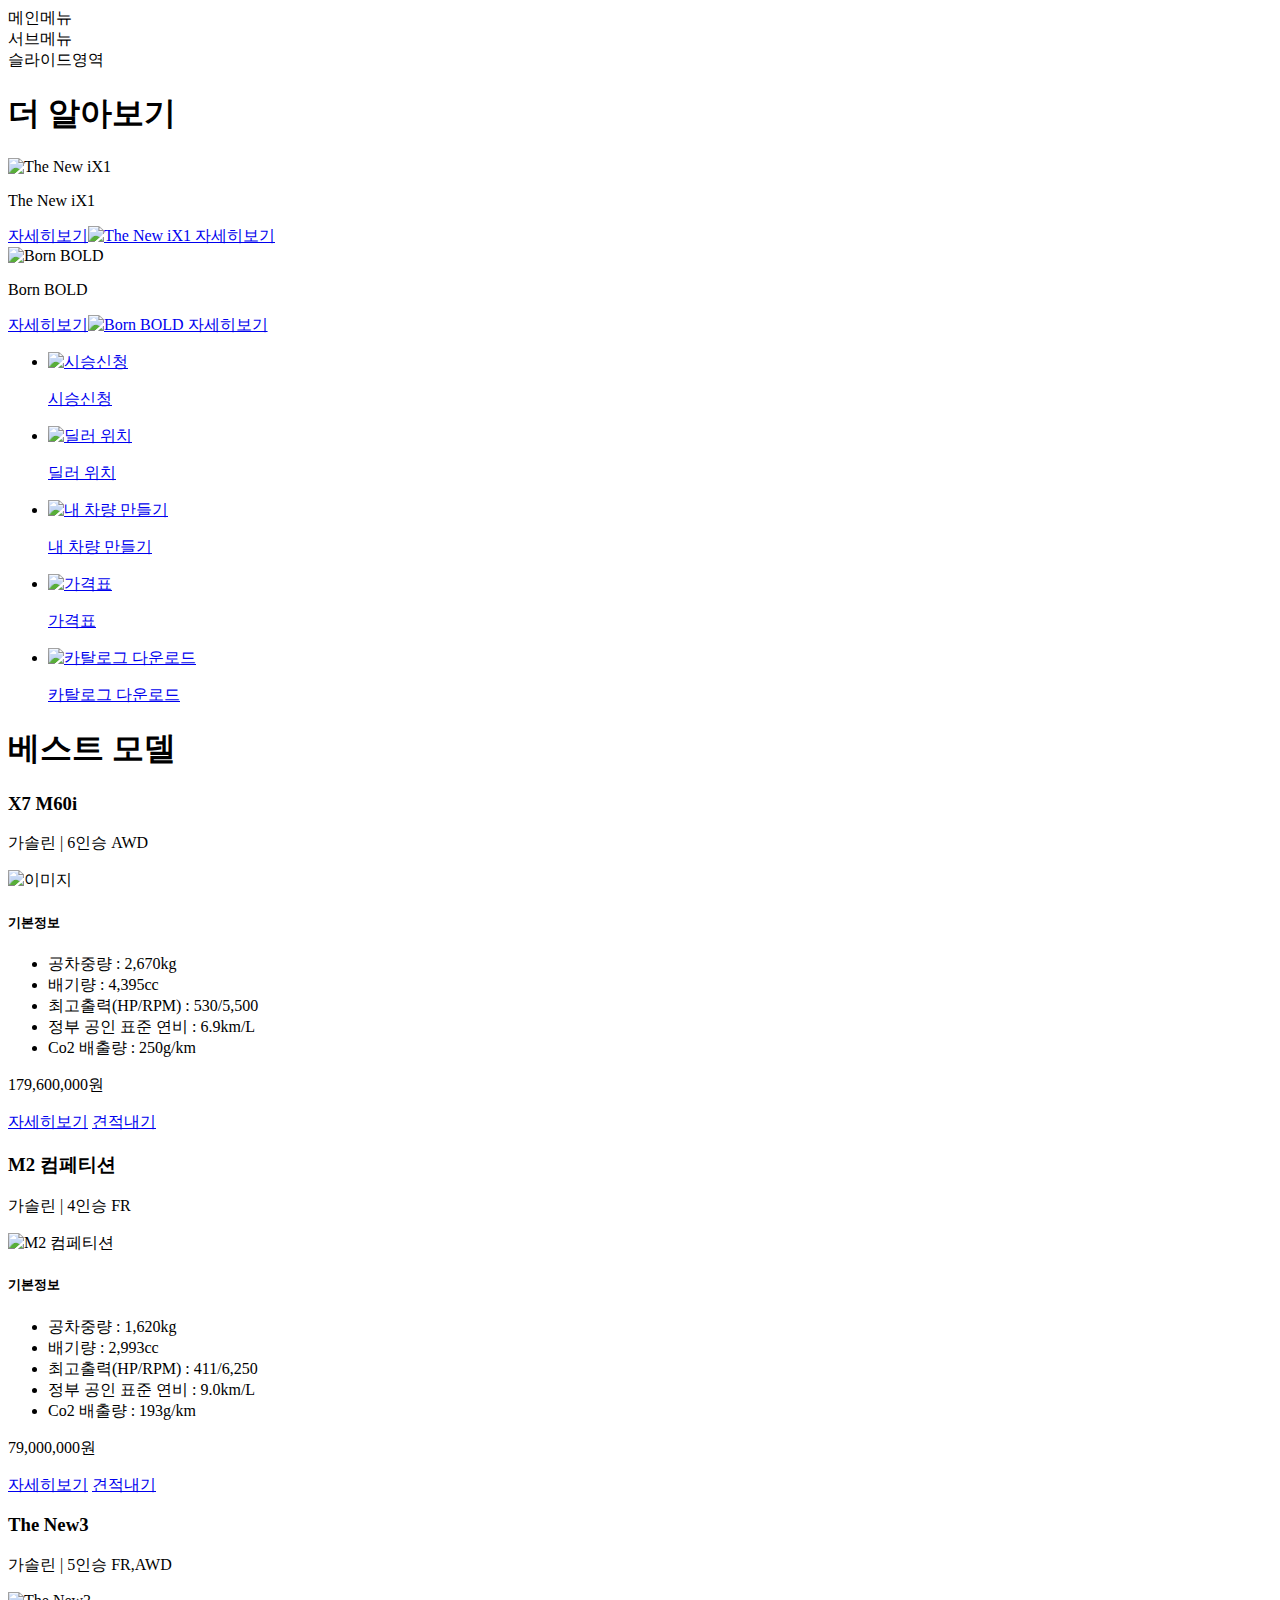
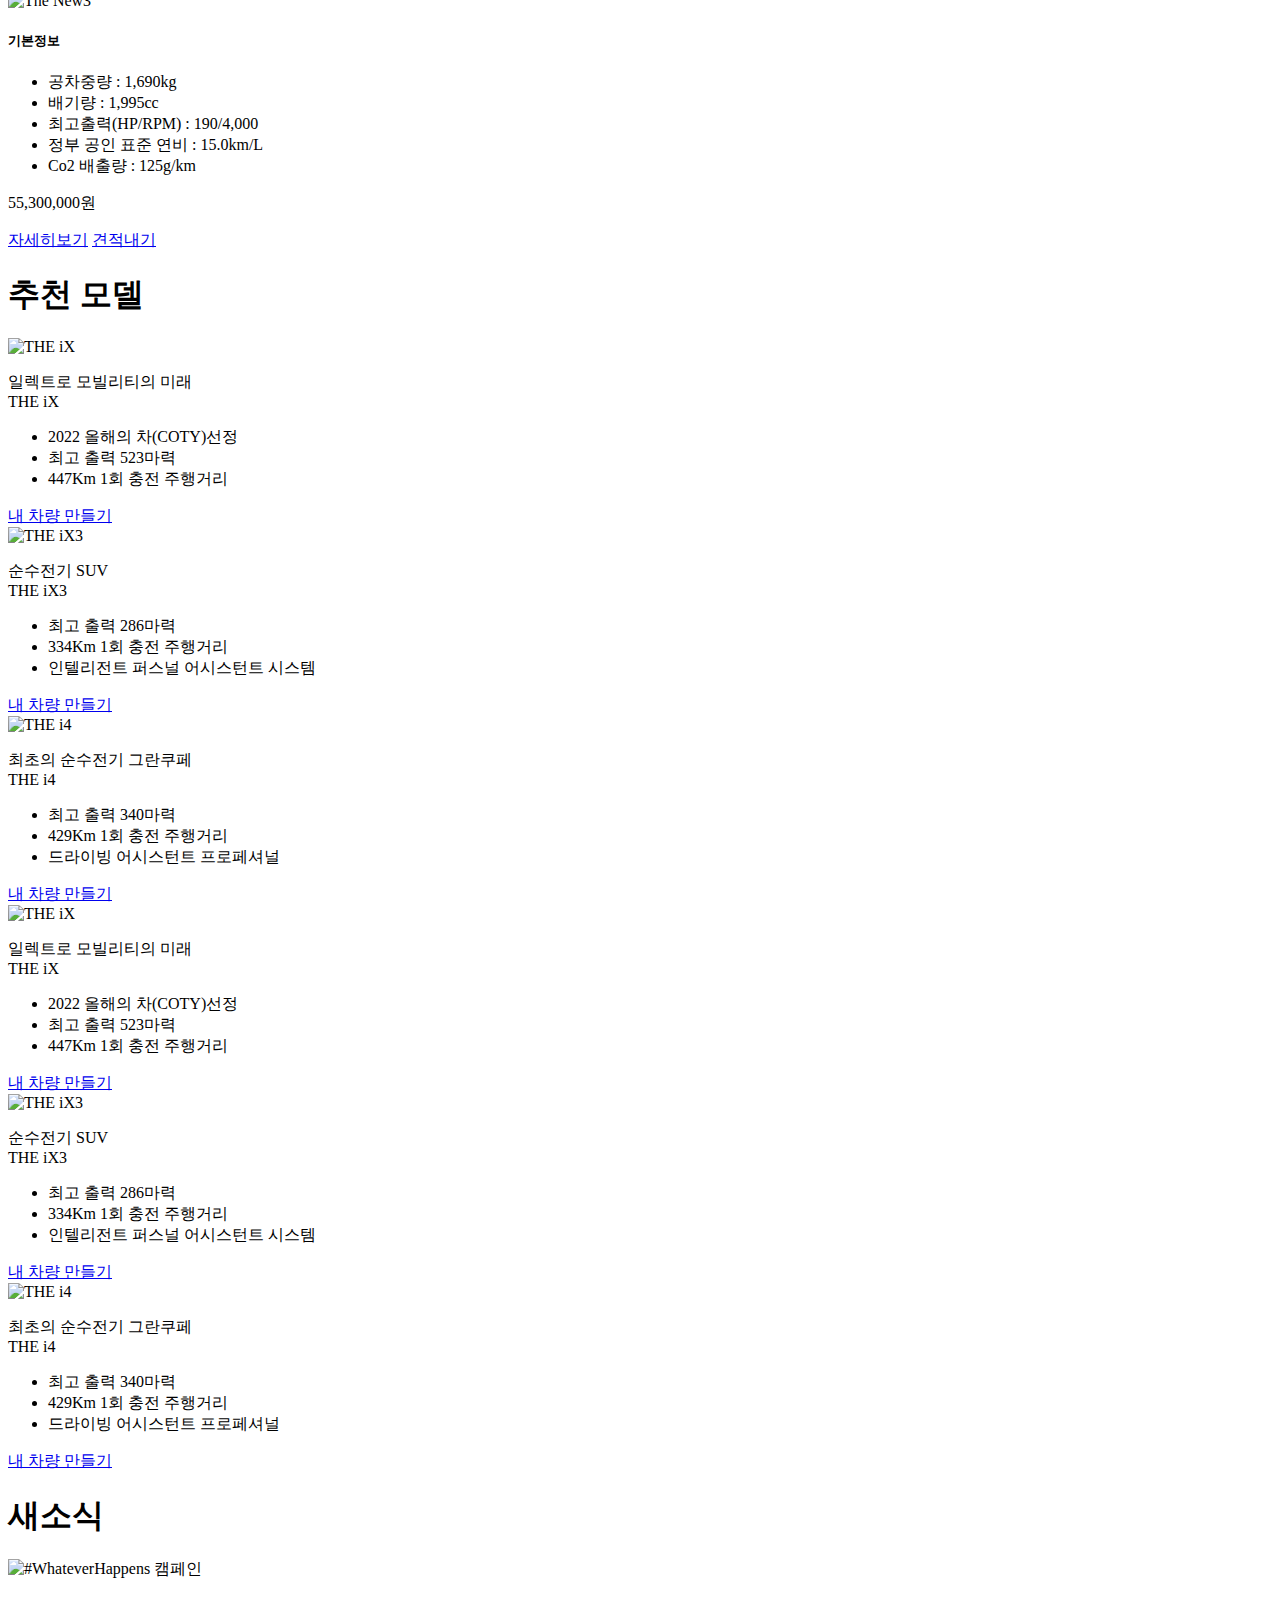
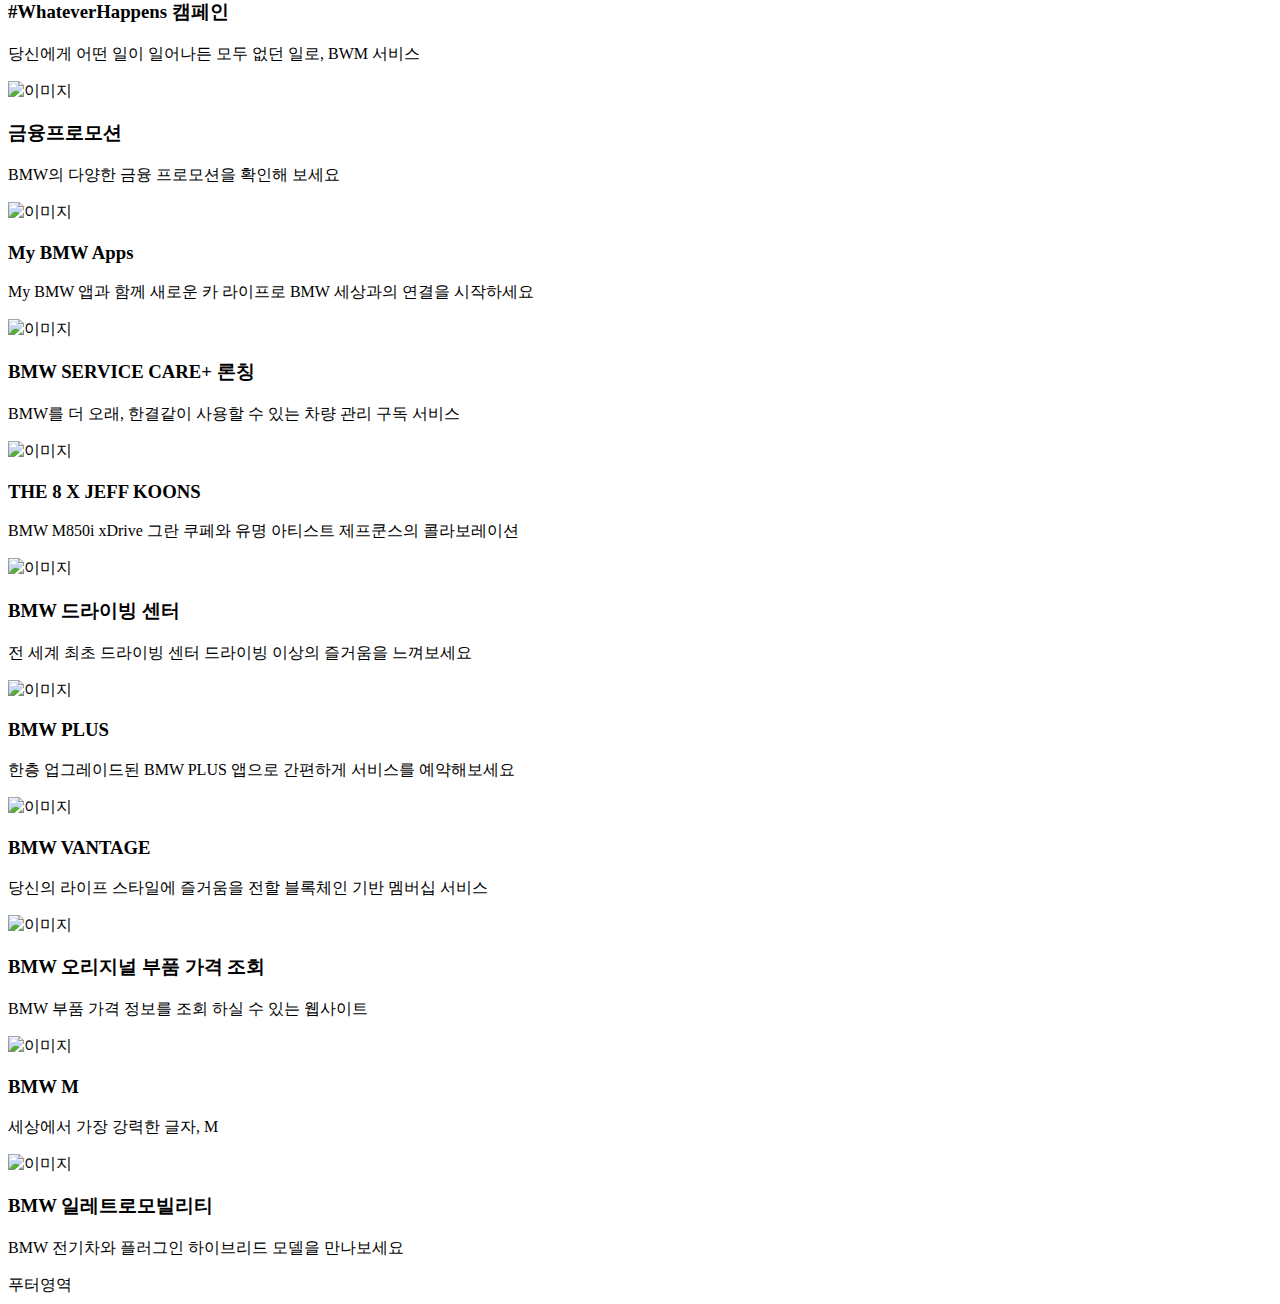
==== RWD_02_CAR/index.html @ d6e8efa5 "레이아웃 잡는중" ====
<!DOCTYPE html>
<html lang="ko">

<head>
  <meta charset="UTF-8">
  <meta name="viewport" content="width=device-width, initial-scale=1.0">
  <title>BMW</title>
  <!-- link css -->
  <link rel="stylesheet" href="/style/reset.css">
  <link rel="stylesheet" href="/style/mainStyle.css">
  <!-- link js-->
  <script src="https://ajax.googleapis.com/ajax/libs/jquery/3.6.3/jquery.min.js"></script>
</head>

<body>
  <!-- header -->
  <header>
    <div class="gnb-menu">
      <div class="main-menu">메인메뉴</div>
      <div class="sub-menu">서브메뉴</div>
    </div>
  </header>

  <!-- slide -->
  <section class="slide-section">슬라이드영역</section>

  <!-- banner -->
  <section class="banner-section">
    <div class="wrap banner-wrap">
      <h1 class="section-title">
        더 알아보기
      </h1>
      <div class="banner-inner">
        <div>
          <img src="/images/main/banner/banner_01.png" alt="The New iX1">
          <div class="banner-text">
            <p>The New iX1</p>
            <a href="#none">자세히보기<img src="/images/main/icons/icon-goto.png" alt="The New iX1 자세히보기"></a>
          </div>
        </div>
        <div>
          <img src="/images/main/banner/banner_02.png" alt="Born BOLD">
          <div class="banner-text">
            <p>Born BOLD</p>
            <a href="#none">자세히보기<img src="/images/main/icons/icon-goto.png" alt="Born BOLD 자세히보기"></a>
          </div>
        </div>
      </div>
    </div>
  </section>

  <!-- quick-ico -->
  <section class="qucik-ico-section">
    <div class="wrap quick-ico-wrap">
      <div class="quick-ico-inner">
        <ul class="quick-ico-list">
          <li>
            <a href="#none">
              <img src="/images/main/quick/qiuck-icon-testDrive-off.png" alt="시승신청">
              <p>시승신청</p>
            </a>
          </li>
          <li>
            <a href="#none">
              <img src="/images/main/quick/qiuck-icon-place-off.png" alt="딜러 위치">
              <p>딜러 위치</p>
            </a>
          </li>
          <li>
            <a href="#none">
              <img src="/images/main/quick/qiuck-icon-makeCar-off.png" alt="내 차량 만들기">
              <p>내 차량 만들기</p>
            </a>
          </li>
          <li>
            <a href="#none">
              <img src="/images/main/quick/qiuck-icon-price-off.png" alt="가격표">
              <p>가격표</p>
            </a>
          </li>
          <li>
            <a href="#none">
              <img src="/images/main/quick/qiuck-icon-catalogue-off.png" alt="카탈로그 다운로드">
              <p>카탈로그 다운로드</p>
            </a>
          </li>
        </ul>
      </div>
    </div>
  </section>

  <!-- best-model -->
  <section class="best-model-section">
    <h1 class="section-title">
      베스트 모델
    </h1>
    <div class="best-model-wrap">
      <div class="best-model-inner">
        <div class="best-model-item">
          <div class="best-model-left">
            <div class="best-model-name">
              <h3>X7 M60i</h3>
              <p>가솔린 | 6인승 AWD</p>
            </div>
            <img src="/images/main/best-model/best-model-01.png" alt="이미지">
          </div>
          <div class="best-model-right">
            <h5>기본정보 </h5>
            <ul class="best-model-info">
              <li>공차중량 : 2,670kg</li>
              <li>배기량 : 4,395cc</li>
              <li>최고출력(HP/RPM) : 530/5,500</li>
              <li>정부 공인 표준 연비 : 6.9km/L</li>
              <li>Co2 배출량 : 250g/km</li>
            </ul>
            <p>179,600,000원</p>
            <div class="best-model-btn-list">
              <a href="#none" class="btn best-model-btn">자세히보기</a>
              <a href="#none" class="btn best-model-btn">견적내기</a>
            </div>
          </div>
        </div>
        <div class="best-model-item on">
          <div class="best-model-left">
            <div class="best-model-name">
              <h3>M2 컴페티션</h3>
              <p>가솔린 | 4인승 FR</p>
            </div>
            <img src="/images/main/best-model/best-model-02.png" alt="M2 컴페티션">
          </div>
          <div class="best-model-right">
            <h5>기본정보 </h5>
            <ul class="best-model-info">
              <li>공차중량 : 1,620kg</li>
              <li>배기량 : 2,993cc</li>
              <li>최고출력(HP/RPM) : 411/6,250</li>
              <li>정부 공인 표준 연비 : 9.0km/L</li>
              <li>Co2 배출량 : 193g/km</li>
            </ul>
            <p>79,000,000원</p>
            <div class="best-model-btn-list">
              <a href="#none" class="btn best-model-btn">자세히보기</a>
              <a href="#none" class="btn best-model-btn">견적내기</a>
            </div>
          </div>
        </div>
        <div class="best-model-item">
          <div class="best-model-left">
            <div class="best-model-name">
              <h3>The New3</h3>
              <p>가솔린 | 5인승 FR,AWD</p>
            </div>
            <img src="/images/main/best-model/best-model-03.png" alt="The New3">
          </div>
          <div class="best-model-right">
            <h5>기본정보 </h5>
            <ul class="best-model-info">
              <li>공차중량 : 1,690kg</li>
              <li>배기량 : 1,995cc</li>
              <li>최고출력(HP/RPM) : 190/4,000</li>
              <li>정부 공인 표준 연비 : 15.0km/L</li>
              <li>Co2 배출량 : 125g/km</li>
            </ul>
            <p>55,300,000원</p>
            <div class="best-model-btn-list">
              <a href="#none" class="btn best-model-btn">자세히보기</a>
              <a href="#none" class="btn best-model-btn">견적내기</a>
            </div>
          </div>
        </div>
      </div>
    </div>
  </section>

  <!-- recommend-model -->
  <section class="recommend-model-section">
    <div class="wrap recommend-wrap">
      <h1 class="section-title">
        추천 모델
      </h1>
      <div class="recommend-inner">
        <div class="recommend-item">
          <img src="/images/main/recommend/recommend_01.png" alt="THE iX">
          <p>일렉트로 모빌리티의 미래<br><span>THE iX</span></p>
          <ul class="recommend-item-info">
            <li>2022 올해의 차(COTY)선정</li>
            <li>최고 출력 523마력</li>
            <li>447Km 1회 충전 주행거리</li>
          </ul>
          <a href="#none" class="btn recommend-btn">내 차량 만들기</a>
        </div>
        <div class="recommend-item">
          <img src="/images/main/recommend/recommend_02.png" alt="THE iX3">
          <p>순수전기 SUV<br><span>THE iX3</span></p>
          <ul class="recommend-item-info">
            <li>최고 출력 286마력</li>
            <li>334Km 1회 충전 주행거리</li>
            <li>인텔리전트 퍼스널 어시스턴트 시스템</li>
          </ul>
          <a href="#none" class="btn recommend-btn">내 차량 만들기</a>
        </div>
        <div class="recommend-item">
          <img src="/images/main/recommend/recommend_03.png" alt="THE i4">
          <p>최초의 순수전기 그란쿠페<br><span>THE i4</span></p>
          <ul class="recommend-item-info">
            <li>최고 출력 340마력</li>
            <li>429Km 1회 충전 주행거리</li>
            <li>드라이빙 어시스턴트 프로페셔널</li>
          </ul>
          <a href="#none" class="btn recommend-btn">내 차량 만들기</a>
        </div>
      </div>
      <div class="recommend-tablet-inner">
        <div class="recommend-item on">
          <div class="recommend-item-top">
            <img src="/images/main/recommend/recommend_01.png" alt="THE iX">
            <p class="recommend-img-title">일렉트로 모빌리티의 미래<br><span>THE iX</span></p>
          </div>
          <div class="recommend-item-bottom">
            <ul class="recommend-item-info">
              <li>2022 올해의 차(COTY)선정</li>
              <li>최고 출력 523마력</li>
              <li>447Km 1회 충전 주행거리</li>
            </ul>
            <a href="#none" class="btn recommend-btn">내 차량 만들기</a>
          </div>
        </div>
        <div class="recommend-item">
          <div class="recommend-item-top">
            <img src="/images/main/recommend/recommend_02.png" alt="THE iX3">
            <p class="recommend-img-title">순수전기 SUV<br><span>THE iX3</span></p>
          </div>
          <div class="recommend-item-bottom">
            <ul class="recommend-item-info">
              <li>최고 출력 286마력</li>
              <li>334Km 1회 충전 주행거리</li>
              <li>인텔리전트 퍼스널 어시스턴트 시스템</li>
            </ul>
            <a href="#none" class="btn recommend-btn">내 차량 만들기</a>
          </div>
        </div>
        <div class="recommend-item">
          <div class="recommend-item-top">
            <img src="/images/main/recommend/recommend_03.png" alt="THE i4">
            <p class="recommend-img-title">최초의 순수전기 그란쿠페<br><span>THE i4</span></p>
          </div>
          <div class="recommend-item-bottom">
            <ul class="recommend-item-info">
              <li>최고 출력 340마력</li>
              <li>429Km 1회 충전 주행거리</li>
              <li>드라이빙 어시스턴트 프로페셔널</li>
            </ul>
            <a href="#none" class="btn recommend-btn">내 차량 만들기</a>
          </div>
        </div>
      </div>
    </div>
  </section>

  <!-- news -->
  <section class="news-section">
    <div class="wrap news-wrap">
      <h1 class="section-title">
        새소식
      </h1>
      <div class="news-inner news-inner-top">
        <div class="news-item">
          <img src="/images/main/news/news01.jpg" alt="#WhateverHappens 캠페인">
          <div class="news-text">
            <h3 class="news-title">#WhateverHappens 캠페인</h3>
            <p>당신에게 어떤 일이 일어나든 모두 없던 일로,
              BWM 서비스</p>
          </div>
        </div>
        <div class="news-item">
          <img src="/images/main/news/news02.jpg" alt="이미지">
          <div class="news-text">
            <h3 class="news-title">금융프로모션</h3>
            <p>BMW의 다양한 금융 프로모션을 확인해 보세요</p>
          </div>
        </div>
        <div class="news-item">
          <img src="/images/main/news/news03.jpg" alt="이미지">
          <div class="news-text">
            <h3 class="news-title">My BMW Apps</h3>
            <p>My BMW 앱과 함께 새로운 카 라이프로 BMW 세상과의 연결을 시작하세요</p>
          </div>
        </div>
      </div>
      <div class="news-inner news-inner-bottom">
        <div class="news-item">
          <img src="/images/main/news/news04.jpg" alt="이미지">
          <div class="news-text">
            <h3 class="news-title">BMW SERVICE CARE+ 론칭</h3>
            <p>BMW를 더 오래, 한결같이 사용할 수
              있는 차량 관리 구독 서비스</p>
          </div>
        </div>
        <div class="news-item">
          <img src="/images/main/news/news05.jpg" alt="이미지">
          <div class="news-text">
            <h3 class="news-title">THE 8 X JEFF KOONS</h3>
            <p>BMW M850i xDrive 그란 쿠페와 유명
              아티스트 제프쿤스의 콜라보레이션</p>
          </div>
        </div>
        <div class="news-item">
          <img src="/images/main/news/news06.jpg" alt="이미지">
          <div class="news-text">
            <h3 class="news-title">BMW 드라이빙 센터</h3>
            <p>전 세계 최초 드라이빙 센터
              드라이빙 이상의 즐거움을 느껴보세요</p>
          </div>
        </div>
        <div class="news-item">
          <img src="/images/main/news/news07.jpg" alt="이미지">
          <div class="news-text">
            <h3 class="news-title">BMW PLUS</h3>
            <p>한층 업그레이드된 BMW PLUS 앱으로
              간편하게 서비스를 예약해보세요</p>
          </div>
        </div>
        <div class="news-item">
          <img src="/images/main/news/news08.jpg" alt="이미지">
          <div class="news-text">
            <h3 class="news-title">BMW VANTAGE</h3>
            <p>당신의 라이프 스타일에 즐거움을 전할
              블록체인 기반 멤버십 서비스</p>
          </div>
        </div>
        <div class="news-item">
          <img src="/images/main/news/news09.jpg" alt="이미지">
          <div class="news-text">
            <h3 class="news-title">BMW 오리지널 부품 가격 조회</h3>
            <p>BMW 부품 가격 정보를 조회 하실 수 있는
              웹사이트</p>
          </div>
        </div>
        <div class="news-item">
          <img src="/images/main/news/news10.jpg" alt="이미지">
          <div class="news-text">
            <h3 class="news-title">BMW M</h3>
            <p>세상에서 가장 강력한 글자, M</p>
          </div>
        </div>
        <div class="news-item">
          <img src="/images/main/news/news11.jpg" alt="이미지">
          <div class="news-text">
            <h3 class="news-title">BMW 일레트로모빌리티</h3>
            <p>BMW 전기차와 플러그인 하이브리드 모델을 만나보세요</p>
          </div>
        </div>
      </div>
    </div>
  </section>

  <!-- footer -->
  <footer>푸터영역</footer>
</body>

</html>
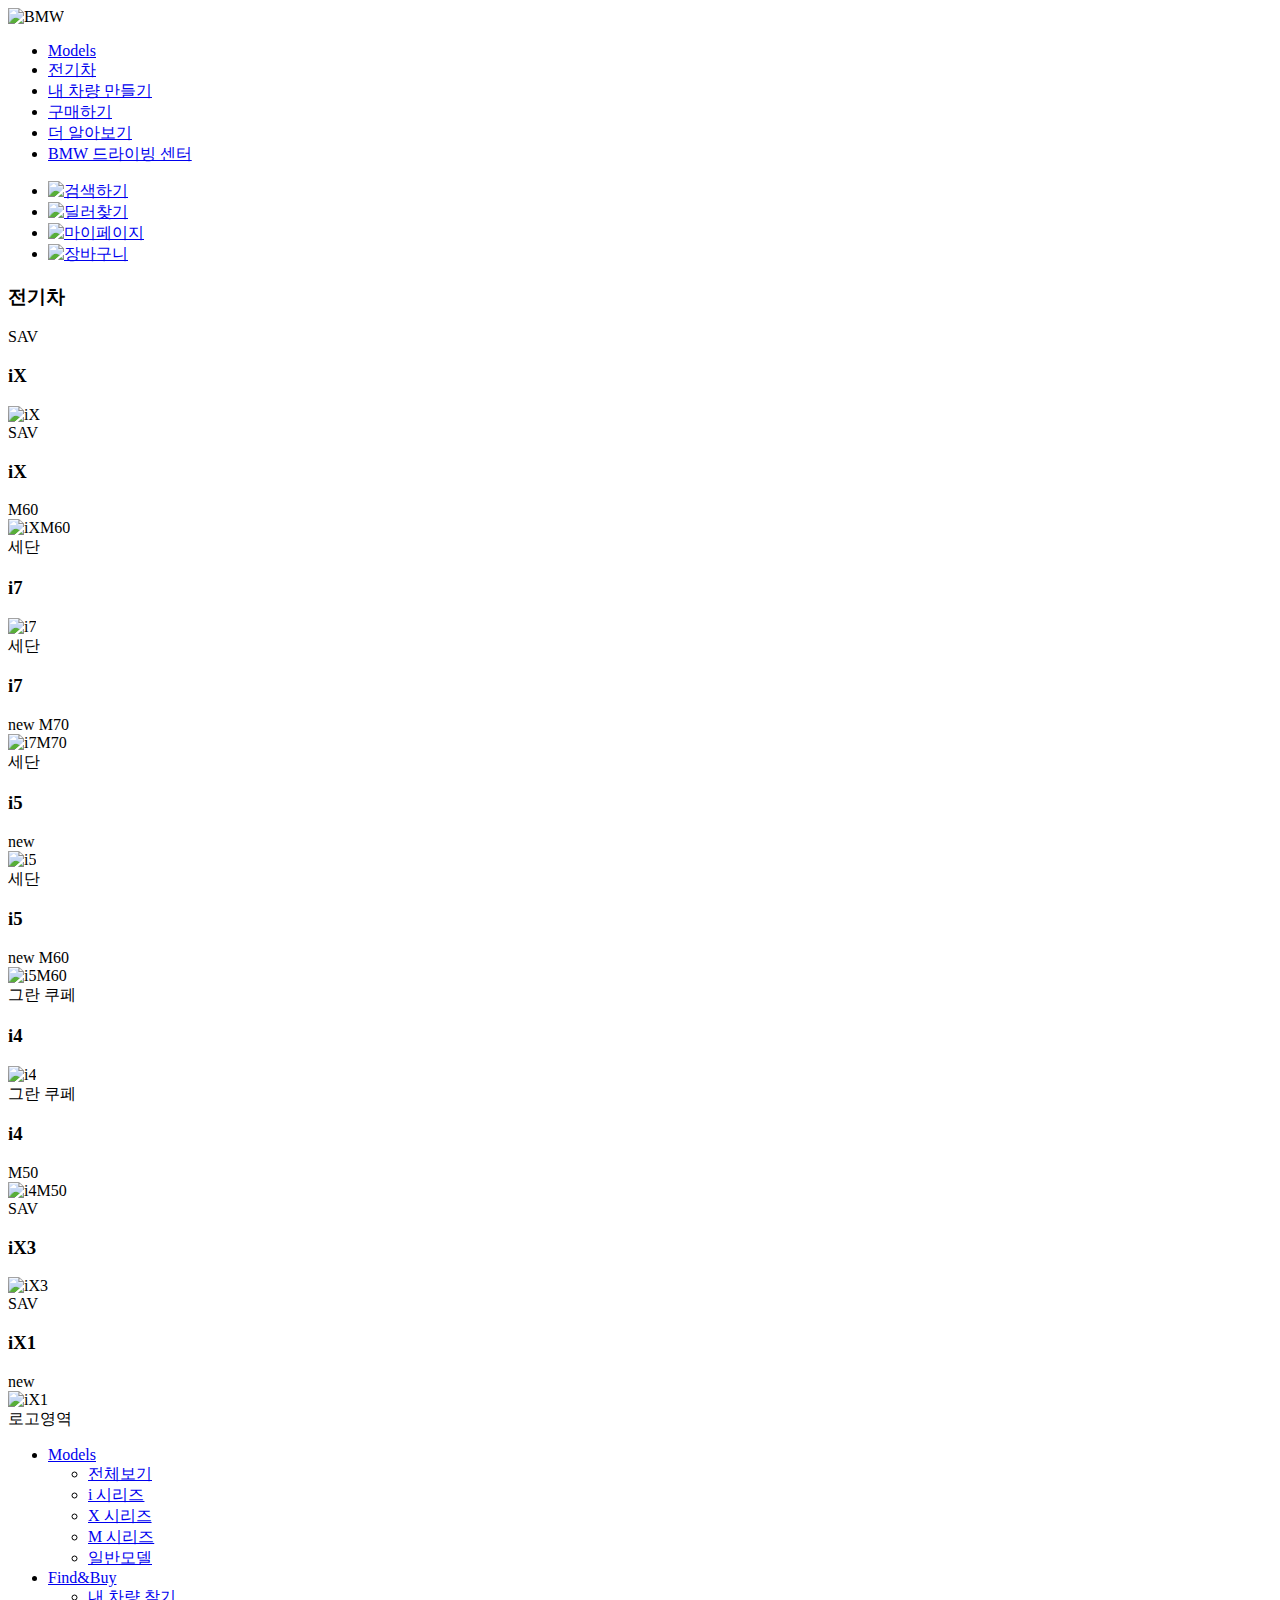
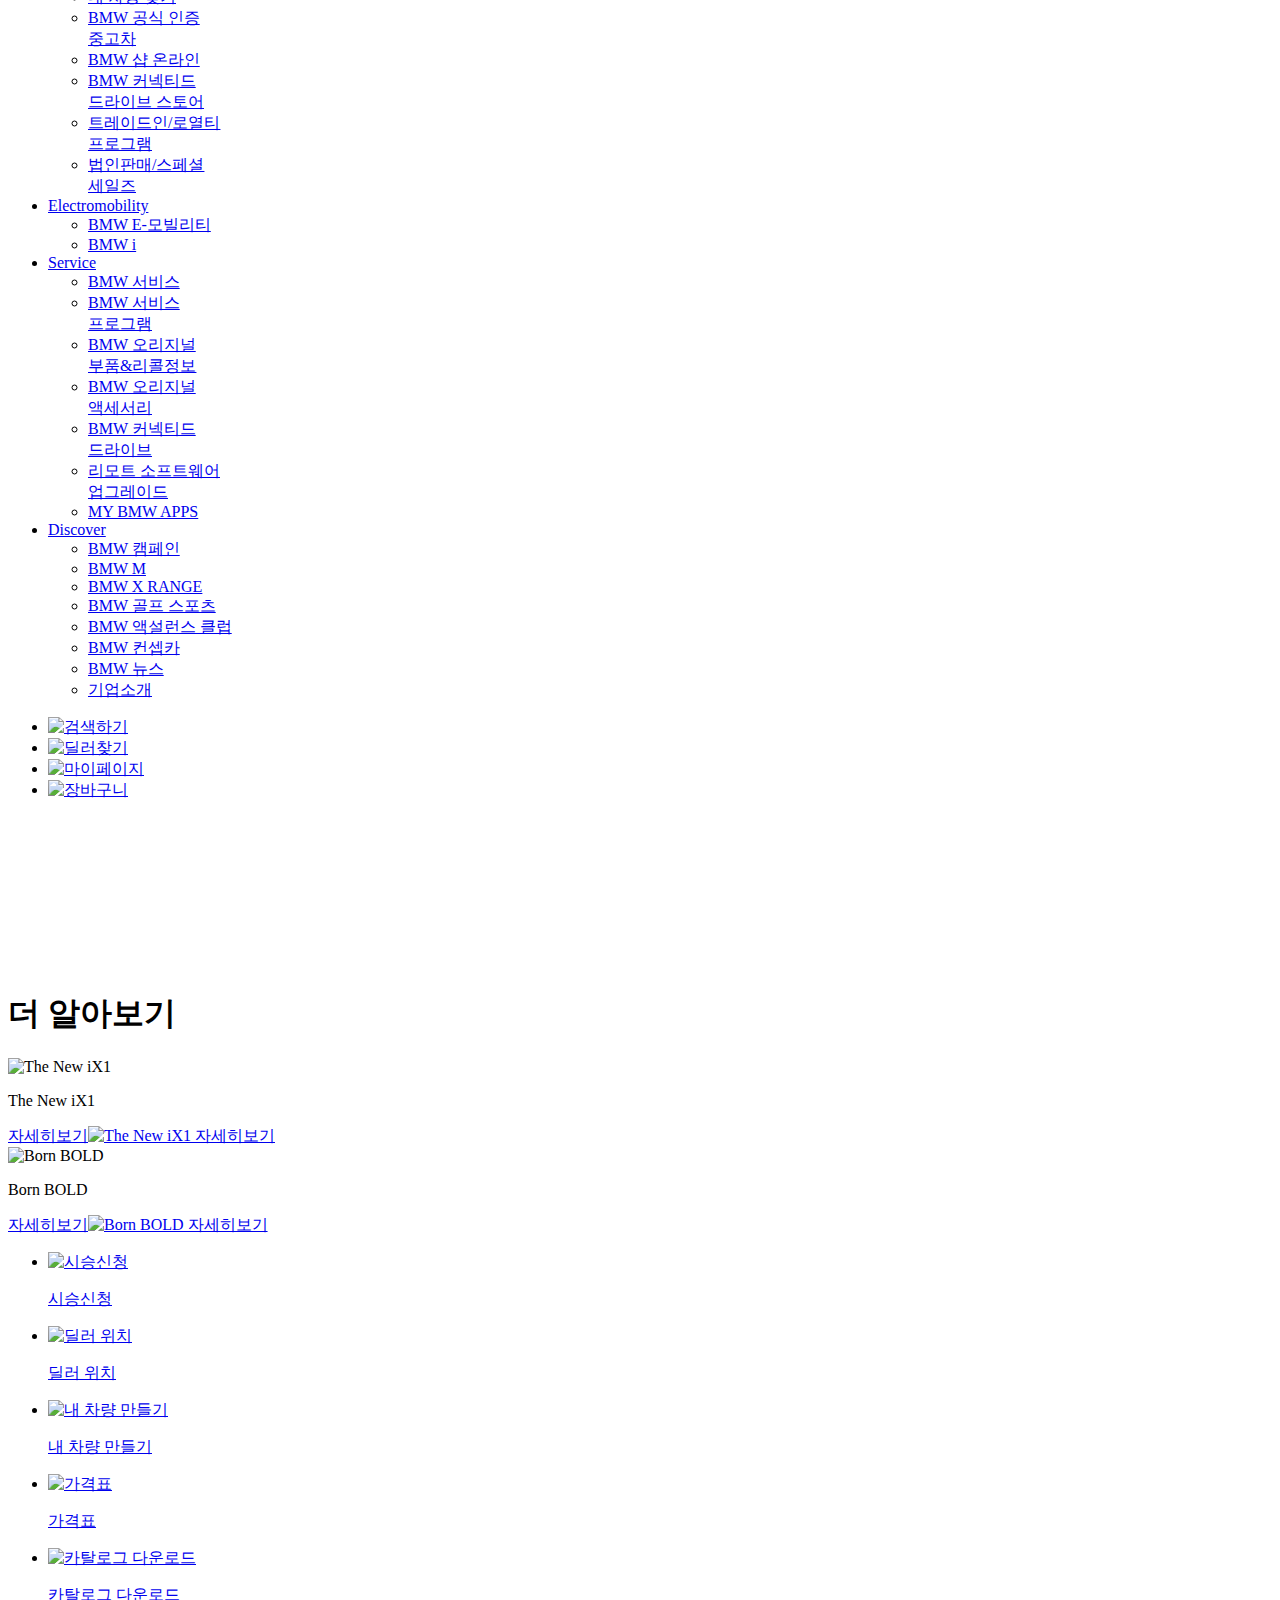
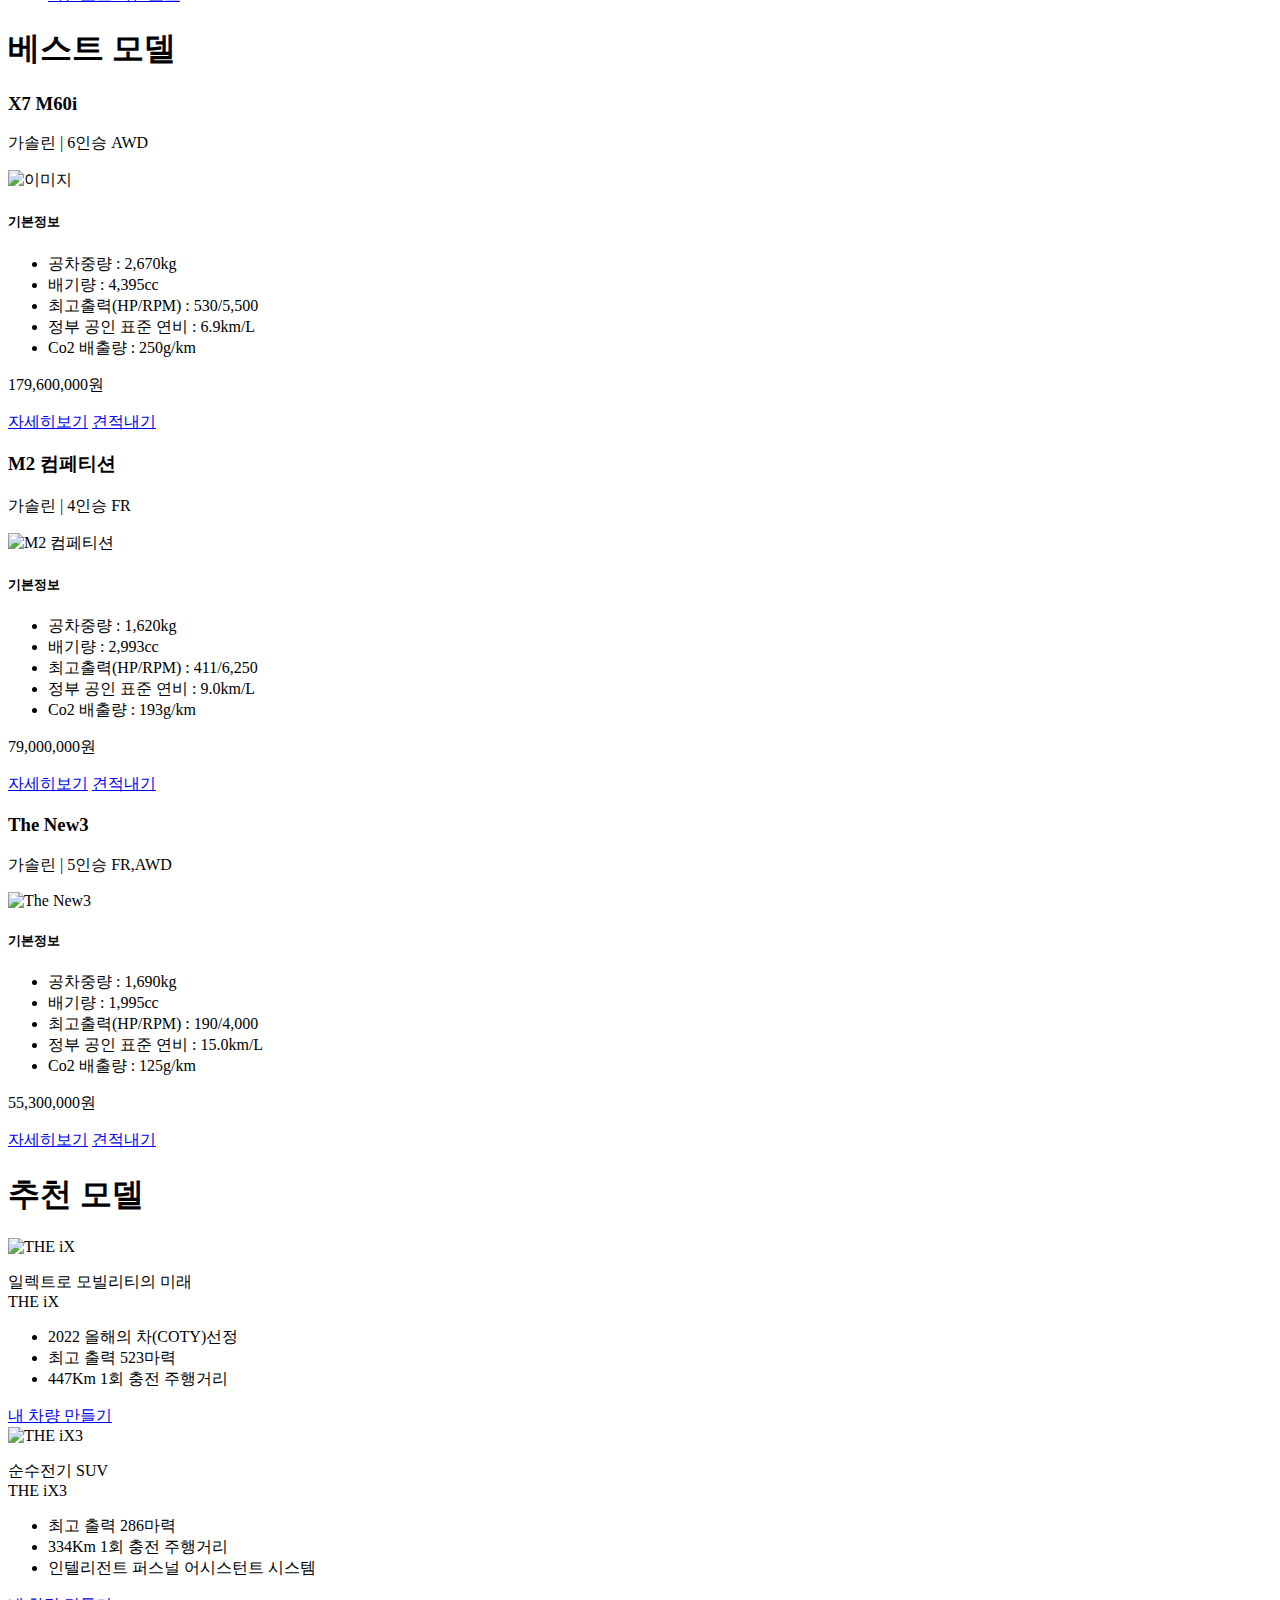
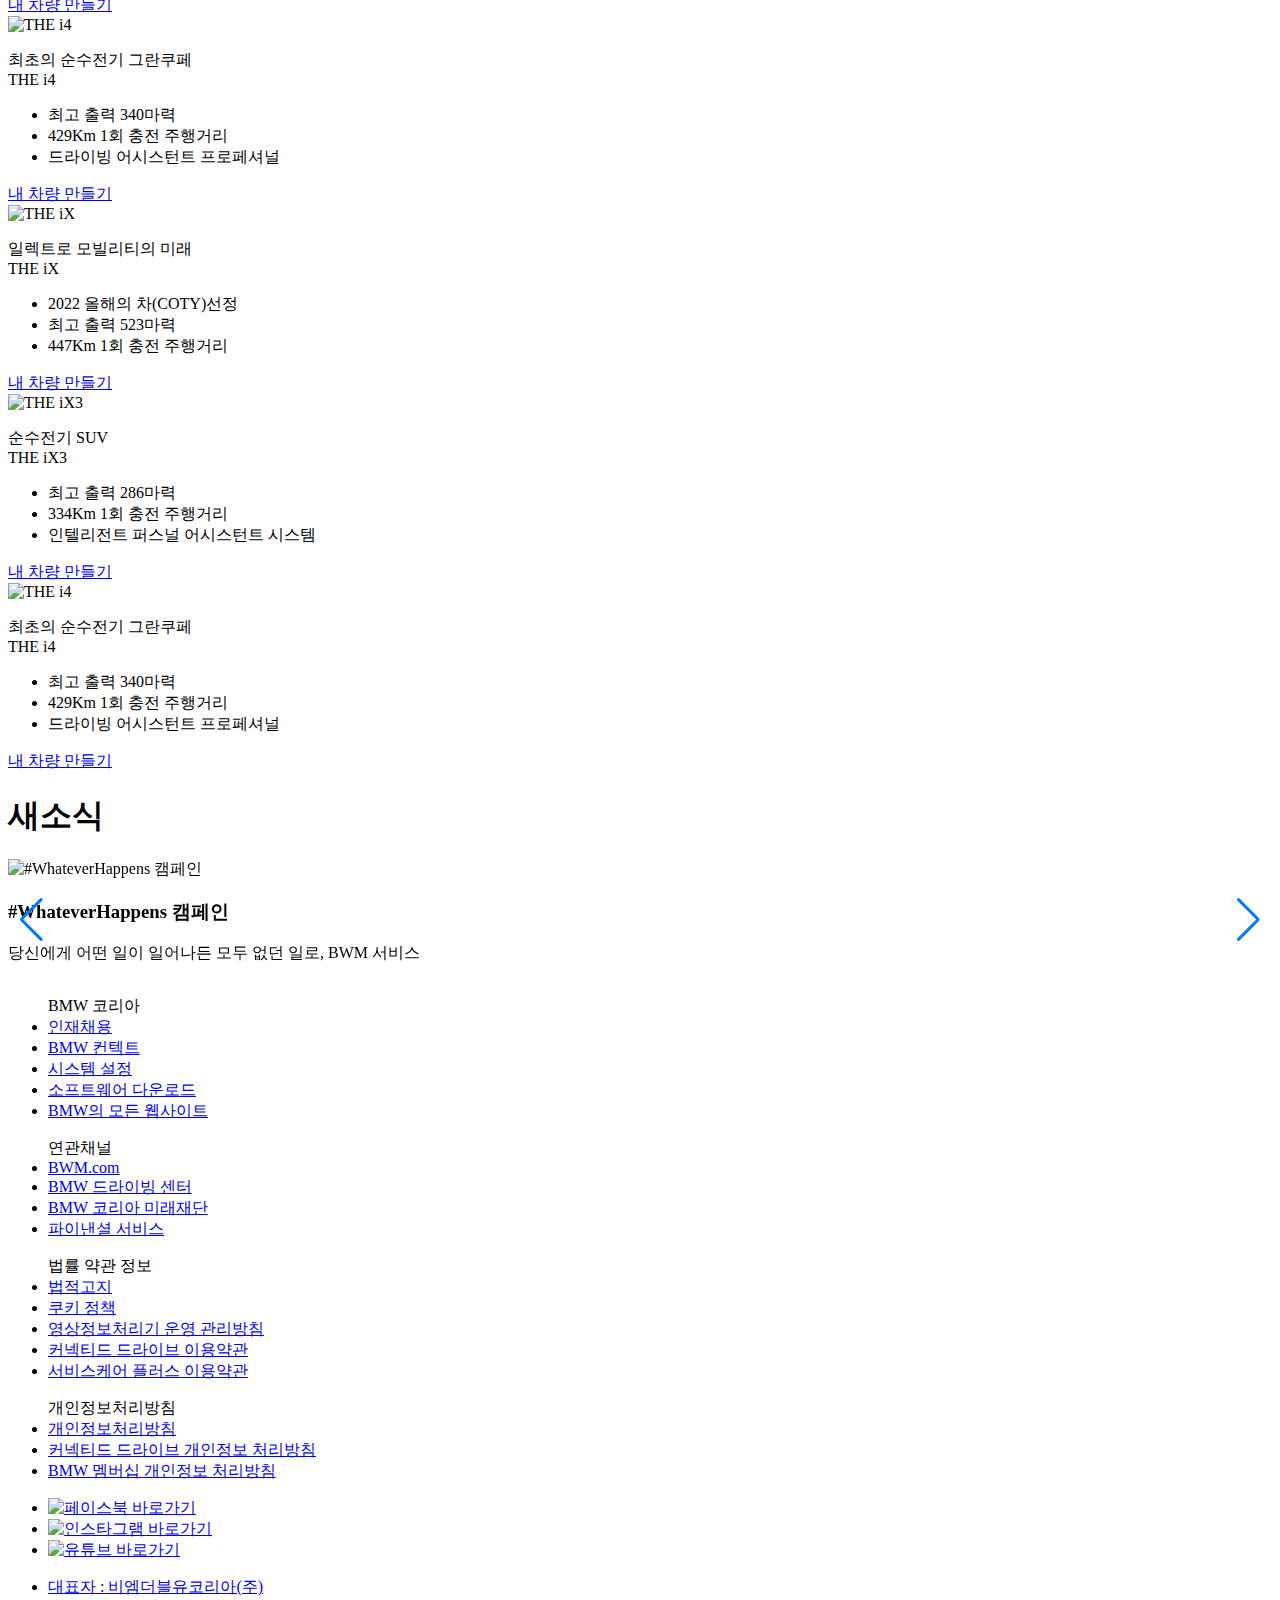
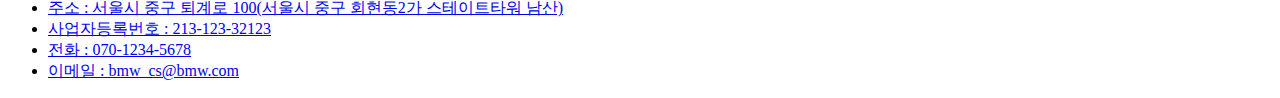
==== commit ad11fa5e: "헤더 작성중" ====
--- a/RWD_02_CAR/index.html
+++ b/RWD_02_CAR/index.html
@@ -5,24 +5,274 @@
   <meta charset="UTF-8">
   <meta name="viewport" content="width=device-width, initial-scale=1.0">
   <title>BMW</title>
+  <!-- link swiper -->
+  <link rel="stylesheet" href="https://cdn.jsdelivr.net/npm/swiper@8/swiper-bundle.min.css" />
   <!-- link css -->
   <link rel="stylesheet" href="/style/reset.css">
+  <link rel="stylesheet" href="/style/headerFooter.css">
   <link rel="stylesheet" href="/style/mainStyle.css">
-  <!-- link js-->
+  <!-- link swiper -->
+  <script src="https://cdn.jsdelivr.net/npm/swiper@8/swiper-bundle.min.js"></script>
+  <!-- link jqeury-->
   <script src="https://ajax.googleapis.com/ajax/libs/jquery/3.6.3/jquery.min.js"></script>
 </head>
 
 <body>
   <!-- header -->
   <header>
-    <div class="gnb-menu">
-      <div class="main-menu">메인메뉴</div>
-      <div class="sub-menu">서브메뉴</div>
+    <!-- pc header -->
+    <div class="header-pc">
+      <div class="wrap header-wrap">
+        <div class="header-inner">
+          <div class="header-logo"><img src="/images/main/icons/logo-wihite.png" alt="BMW"></div>
+          <div class="gnb-main-menu">
+            <ul class="main-menu-pc">
+              <li><a href="#none">Models</a></li>
+              <li><a href="#none">전기차</a></li>
+              <li><a href="#none">내 차량 만들기</a></li>
+              <li><a href="#none">구매하기</a></li>
+              <li><a href="#none">더 알아보기</a></li>
+              <li><a href="#none">BMW 드라이빙 센터</a></li>
+            </ul>
+          </div>
+          <ul class="header-ico-list">
+            <li><a href="#none"><img src="/images/main/icons/icon-search.png" alt="검색하기"></a></li>
+            <li><a href="#none"><img src="/images/main/icons/icon-place.png" alt="딜러찾기"></a></li>
+            <li><a href="#none"><img src="/images/main/icons/icon-myPage.png" alt="마이페이지"></a></li>
+            <li><a href="#none"><img src="/images/main/icons/icon-cart.png" alt="장바구니"></a></li>
+          </ul>
+        </div>
+      </div>
+      <!-- pc sub menu -->
+      <div class="wrap sub-menu-wrap">
+        <div class="sub-menu-inner">
+          <div id="sub-electricCar" class="sub-menu-list">
+            <h3 class="sub-menu-title">전기차</h3>
+            <div class="sub-electircCar-inner">
+              <div class="sub-electircCar-item">
+                <div class="sub-electircCar-item-title">
+                  <span>SAV</span>
+                  <h3>iX</h3>
+                </div>
+                <div class="sub-electircCar-item-img">
+                  <img src="/images/headerFooter/sub-menu/electric-car/electric-car-01.png" alt="iX">
+                </div>
+              </div>
+              <div class="sub-electircCar-item">
+                <div class="sub-electircCar-item-title">
+                  <span>SAV</span>
+                  <h3>iX</h3>
+                  <span>M60</span>
+                </div>
+                <div class="sub-electircCar-item-img">
+                  <img src="/images/headerFooter/sub-menu/electric-car/electric-car-02.png" alt="iXM60">
+                </div>
+              </div>
+              <div class="sub-electircCar-item">
+                <div class="sub-electircCar-item-title">
+                  <span>세단</span>
+                  <h3>i7</h3>
+                </div>
+                <div class="sub-electircCar-item-img">
+                  <img src="/images/headerFooter/sub-menu/electric-car/electric-car-03.png" alt="i7">
+                </div>
+              </div>
+              <div class="sub-electircCar-item">
+                <div class="sub-electircCar-item-title">
+                  <span>세단</span>
+                  <h3>i7</h3>
+                  <span class="new-sticker">new</span>
+                  <span>M70</span>
+                </div>
+                <div class="sub-electircCar-item-img">
+                  <img src="/images/headerFooter/sub-menu/electric-car/electric-car-04.png" alt="i7M70">
+                </div>
+              </div>
+              <div class="sub-electircCar-item">
+                <div class="sub-electircCar-item-title">
+                  <span>세단</span>
+                  <h3>i5</h3>
+                  <span class="new-sticker">new</span>
+                </div>
+                <div class="sub-electircCar-item-img">
+                  <img src="/images/headerFooter/sub-menu/electric-car/electric-car-05.png" alt="i5">
+                </div>
+              </div>
+              <div class="sub-electircCar-item">
+                <div class="sub-electircCar-item-title">
+                  <span>세단</span>
+                  <h3>i5</h3>
+                  <span class="new-sticker">new</span>
+                  <span>M60</span>
+                </div>
+                <div class="sub-electircCar-item-img">
+                  <img src="/images/headerFooter/sub-menu/electric-car/electric-car-06.png" alt="i5M60">
+                </div>
+              </div>
+              <div class="sub-electircCar-item">
+                <div class="sub-electircCar-item-title">
+                  <span>그란 쿠페</span>
+                  <h3>i4</h3>
+                </div>
+                <div class="sub-electircCar-item-img">
+                  <img src="/images/headerFooter/sub-menu/electric-car/electric-car-07.png" alt="i4">
+                </div>
+              </div>
+              <div class="sub-electircCar-item">
+                <div class="sub-electircCar-item-title">
+                  <span>그란 쿠페</span>
+                  <h3>i4</h3>
+                  <span>M50</span>
+                </div>
+                <div class="sub-electircCar-item-img">
+                  <img src="/images/headerFooter/sub-menu/electric-car/electric-car-08.png" alt="i4M50">
+                </div>
+              </div>
+              <div class="sub-electircCar-item">
+                <div class="sub-electircCar-item-title">
+                  <span>SAV</span>
+                  <h3>iX3</h3>
+                </div>
+                <div class="sub-electircCar-item-img">
+                  <img src="/images/headerFooter/sub-menu/electric-car/electric-car-09.png" alt="iX3">
+                </div>
+              </div>
+              <div class="sub-electircCar-item">
+                <div class="sub-electircCar-item-title">
+                  <span>SAV</span>
+                  <h3>iX1</h3>
+                  <span class="new-sticker">new</span>
+                </div>
+                <div class="sub-electircCar-item-img">
+                  <img src="/images/headerFooter/sub-menu/electric-car/electric-car-10.png" alt="iX1">
+                </div>
+              </div>
+            </div>
+          </div>
+        </div>
+
+
+      </div>
+      <!-- pc sub menu 
+      <div class="wrap header-wrap">
+        <div class="gnb-sub-menu">
+          <div class="sub-menu-pc">
+            <ul class="sub-menu-pc-list">
+              <li><a href="#none">전체보기</a></li>
+              <li><a href="#none">i 시리즈</a></li>
+              <li><a href="#none">X 시리즈</a></li>
+              <li><a href="#none">M 시리즈</a></li>
+              <li><a href="#none">일반모델</a></li>
+            </ul>
+            <ul class="sub-menu-pc-list">
+              <li><a href="#none">내 차량 찾기</a></li>
+              <li><a href="#none">BMW 공식 인증<br>중고차</a></li>
+              <li><a href="#none">BMW 샵 온라인</a></li>
+              <li><a href="#none">BMW 커넥티드<br>드라이브 스토어</a></li>
+              <li><a href="#none">트레이드인/로열티<br>프로그램</a></li>
+              <li><a href="#none">법인판매/스페셜<br>세일즈</a></li>
+            </ul>
+            <ul class="sub-menu-pc-list">
+              <li><a href="#none">BMW E-모빌리티</a></li>
+              <li><a href="#none">BMW i</a></li>
+            </ul>
+            <ul class="sub-menu-pc-list">
+              <li><a href="#none">BMW 서비스</a></li>
+              <li><a href="#none">BMW 서비스<br>프로그램</a></li>
+              <li><a href="#none">BMW 오리지널<br>부품&amp;리콜정보</a></li>
+              <li><a href="#none">BMW 오리지널<br>액세서리</a></li>
+              <li><a href="#none">BMW 커넥티드<br>드라이브</a></li>
+              <li><a href="#none">리모트 소프트웨어<br>업그레이드</a></li>
+              <li><a href="#none">MY BMW APPS</a></li>
+            </ul>
+            <ul class="sub-menu-pc-list">
+              <li><a href="#none">BMW 캠페인</a></li>
+              <li><a href="#none">BMW M</a></li>
+              <li><a href="#none">BMW X RANGE</a></li>
+              <li><a href="#none">BMW 골프 스포츠</a></li>
+              <li><a href="#none">BMW 액설런스 클럽</a></li>
+              <li><a href="#none">BMW 컨셉카</a></li>
+              <li><a href="#none">BMW 뉴스</a></li>
+              <li><a href="#none">기업소개</a></li>
+            </ul>
+          </div>
+        </div>
+      </div>
+      -->
+    </div>
+    <!-- tablet, mobile header -->
+    <div class="header-tablet">
+      <div class="wrap header-wrap">
+        <div class="header-inner">
+          <div class="logo">로고영역</div>
+          <div class="gnb-main-menu">
+            <ul class="main-menu-tablet">
+              <li><a href="#none">Models</a>
+                <ul class="sub-menu-tablet-list">
+                  <li><a href="#none">전체보기</a></li>
+                  <li><a href="#none">i 시리즈</a></li>
+                  <li><a href="#none">X 시리즈</a></li>
+                  <li><a href="#none">M 시리즈</a></li>
+                  <li><a href="#none">일반모델</a></li>
+                </ul>
+              </li>
+              <li><a href="#none">Find&amp;Buy</a>
+                <ul class="sub-menu-tablet-list">
+                  <li><a href="#none">내 차량 찾기</a></li>
+                  <li><a href="#none">BMW 공식 인증<br>중고차</a></li>
+                  <li><a href="#none">BMW 샵 온라인</a></li>
+                  <li><a href="#none">BMW 커넥티드<br>드라이브 스토어</a></li>
+                  <li><a href="#none">트레이드인/로열티<br>프로그램</a></li>
+                  <li><a href="#none">법인판매/스페셜<br>세일즈</a></li>
+                </ul>
+              </li>
+              <li><a href="#none">Electromobility</a>
+                <ul class="sub-menu-tablet-list">
+                  <li><a href="#none">BMW E-모빌리티</a></li>
+                  <li><a href="#none">BMW i</a></li>
+                </ul>
+              </li>
+              <li><a href="#none">Service</a>
+                <ul class="sub-menu-tablet-list">
+                  <li><a href="#none">BMW 서비스</a></li>
+                  <li><a href="#none">BMW 서비스<br>프로그램</a></li>
+                  <li><a href="#none">BMW 오리지널<br>부품&amp;리콜정보</a></li>
+                  <li><a href="#none">BMW 오리지널<br>액세서리</a></li>
+                  <li><a href="#none">BMW 커넥티드<br>드라이브</a></li>
+                  <li><a href="#none">리모트 소프트웨어<br>업그레이드</a></li>
+                  <li><a href="#none">MY BMW APPS</a></li>
+                </ul>
+              </li>
+              <li><a href="#none">Discover</a>
+                <ul class="sub-menu-tablet-list">
+                  <li><a href="#none">BMW 캠페인</a></li>
+                  <li><a href="#none">BMW M</a></li>
+                  <li><a href="#none">BMW X RANGE</a></li>
+                  <li><a href="#none">BMW 골프 스포츠</a></li>
+                  <li><a href="#none">BMW 액설런스 클럽</a></li>
+                  <li><a href="#none">BMW 컨셉카</a></li>
+                  <li><a href="#none">BMW 뉴스</a></li>
+                  <li><a href="#none">기업소개</a></li>
+                </ul>
+              </li>
+            </ul>
+          </div>
+          <ul class="header-ico-list">
+            <li><a href="#none"><img src="/images/main/icons/icon-search.png" alt="검색하기"></a></li>
+            <li><a href="#none"><img src="/images/main/icons/icon-place.png" alt="딜러찾기"></a></li>
+            <li><a href="#none"><img src="/images/main/icons/icon-myPage.png" alt="마이페이지"></a></li>
+            <li><a href="#none"><img src="/images/main/icons/icon-cart.png" alt="장바구니"></a></li>
+          </ul>
+        </div>
+      </div>
     </div>
   </header>
 
   <!-- slide -->
-  <section class="slide-section">슬라이드영역</section>
+  <section class="slide-section">
+    <video muted autoplay loop
+      src="/images/main/slide/[BMW] born BOLD_윤미래 편..mp4"></video>
+  </section>
 
   <!-- banner -->
   <section class="banner-section">
@@ -263,31 +513,158 @@
       <h1 class="section-title">
         새소식
       </h1>
-      <div class="news-inner news-inner-top">
-        <div class="news-item">
-          <img src="/images/main/news/news01.jpg" alt="#WhateverHappens 캠페인">
-          <div class="news-text">
-            <h3 class="news-title">#WhateverHappens 캠페인</h3>
-            <p>당신에게 어떤 일이 일어나든 모두 없던 일로,
-              BWM 서비스</p>
-          </div>
-        </div>
-        <div class="news-item">
-          <img src="/images/main/news/news02.jpg" alt="이미지">
-          <div class="news-text">
-            <h3 class="news-title">금융프로모션</h3>
-            <p>BMW의 다양한 금융 프로모션을 확인해 보세요</p>
-          </div>
-        </div>
-        <div class="news-item">
-          <img src="/images/main/news/news03.jpg" alt="이미지">
-          <div class="news-text">
-            <h3 class="news-title">My BMW Apps</h3>
-            <p>My BMW 앱과 함께 새로운 카 라이프로 BMW 세상과의 연결을 시작하세요</p>
-          </div>
-        </div>
-      </div>
-      <div class="news-inner news-inner-bottom">
+      <div class="swiper">
+        <div class="swiper-wrapper">
+          <div class="swiper-slide news-item">
+            <img src="/images/main/news/news01.jpg" alt="#WhateverHappens 캠페인">
+            <div class="news-text">
+              <h3 class="news-title">#WhateverHappens 캠페인</h3>
+              <p>당신에게 어떤 일이 일어나든 모두 없던 일로,
+                BWM 서비스</p>
+            </div>
+          </div>
+          <div class="swiper-slide news-item">
+            <img src="/images/main/news/news02.jpg" alt="이미지">
+            <div class="news-text">
+              <h3 class="news-title">금융프로모션</h3>
+              <p>BMW의 다양한 금융 프로모션을 확인해 보세요</p>
+            </div>
+          </div>
+          <div class="swiper-slide news-item">
+            <img src="/images/main/news/news03.jpg" alt="이미지">
+            <div class="news-text">
+              <h3 class="news-title">My BMW Apps</h3>
+              <p>My BMW 앱과 함께 새로운 카 라이프로 BMW 세상과의 연결을 시작하세요</p>
+            </div>
+          </div>
+          <div class="swiper-slide news-item">
+            <img src="/images/main/news/news04.jpg" alt="이미지">
+            <div class="news-text">
+              <h3 class="news-title">BMW SERVICE CARE+ 론칭</h3>
+              <p>BMW를 더 오래, 한결같이 사용할 수
+                있는 차량 관리 구독 서비스</p>
+            </div>
+          </div>
+          <div class="swiper-slide news-item">
+            <img src="/images/main/news/news05.jpg" alt="이미지">
+            <div class="news-text">
+              <h3 class="news-title">THE 8 X JEFF KOONS</h3>
+              <p>BMW M850i xDrive 그란 쿠페와 유명
+                아티스트 제프쿤스의 콜라보레이션</p>
+            </div>
+          </div>
+          <div class="swiper-slide news-item">
+            <img src="/images/main/news/news06.jpg" alt="이미지">
+            <div class="news-text">
+              <h3 class="news-title">BMW 드라이빙 센터</h3>
+              <p>전 세계 최초 드라이빙 센터
+                드라이빙 이상의 즐거움을 느껴보세요</p>
+            </div>
+          </div>
+          <div class="swiper-slide news-item">
+            <img src="/images/main/news/news07.jpg" alt="이미지">
+            <div class="news-text">
+              <h3 class="news-title">BMW PLUS</h3>
+              <p>한층 업그레이드된 BMW PLUS 앱으로
+                간편하게 서비스를 예약해보세요</p>
+            </div>
+          </div>
+          <div class="swiper-slide news-item">
+            <img src="/images/main/news/news08.jpg" alt="이미지">
+            <div class="news-text">
+              <h3 class="news-title">BMW VANTAGE</h3>
+              <p>당신의 라이프 스타일에 즐거움을 전할
+                블록체인 기반 멤버십 서비스</p>
+            </div>
+          </div>
+          <div class="swiper-slide news-item">
+            <img src="/images/main/news/news09.jpg" alt="이미지">
+            <div class="news-text">
+              <h3 class="news-title">BMW 오리지널 부품 가격 조회</h3>
+              <p>BMW 부품 가격 정보를 조회 하실 수 있는
+                웹사이트</p>
+            </div>
+          </div>
+        </div>
+        <!--buttons -->
+        <div class="swiper-button-prev"></div>
+        <div class="swiper-button-next"></div>
+      </div>
+      <!-- <div class="news-inner news-inner-top">
+        <div class="news-item-list">
+          <div class="news-item">
+            <img src="/images/main/news/news01.jpg" alt="#WhateverHappens 캠페인">
+            <div class="news-text">
+              <h3 class="news-title">#WhateverHappens 캠페인</h3>
+              <p>당신에게 어떤 일이 일어나든 모두 없던 일로,
+                BWM 서비스</p>
+            </div>
+          </div>
+          <div class="news-item">
+            <img src="/images/main/news/news02.jpg" alt="이미지">
+            <div class="news-text">
+              <h3 class="news-title">금융프로모션</h3>
+              <p>BMW의 다양한 금융 프로모션을 확인해 보세요</p>
+            </div>
+          </div>
+          <div class="news-item">
+            <img src="/images/main/news/news03.jpg" alt="이미지">
+            <div class="news-text">
+              <h3 class="news-title">My BMW Apps</h3>
+              <p>My BMW 앱과 함께 새로운 카 라이프로 BMW 세상과의 연결을 시작하세요</p>
+            </div>
+          </div>
+          <div class="news-item">
+            <img src="/images/main/news/news04.jpg" alt="이미지">
+            <div class="news-text">
+              <h3 class="news-title">BMW SERVICE CARE+ 론칭</h3>
+              <p>BMW를 더 오래, 한결같이 사용할 수
+                있는 차량 관리 구독 서비스</p>
+            </div>
+          </div>
+          <div class="news-item">
+            <img src="/images/main/news/news05.jpg" alt="이미지">
+            <div class="news-text">
+              <h3 class="news-title">THE 8 X JEFF KOONS</h3>
+              <p>BMW M850i xDrive 그란 쿠페와 유명
+                아티스트 제프쿤스의 콜라보레이션</p>
+            </div>
+          </div>
+          <div class="news-item">
+            <img src="/images/main/news/news06.jpg" alt="이미지">
+            <div class="news-text">
+              <h3 class="news-title">BMW 드라이빙 센터</h3>
+              <p>전 세계 최초 드라이빙 센터
+                드라이빙 이상의 즐거움을 느껴보세요</p>
+            </div>
+          </div>
+          <div class="news-item">
+            <img src="/images/main/news/news07.jpg" alt="이미지">
+            <div class="news-text">
+              <h3 class="news-title">BMW PLUS</h3>
+              <p>한층 업그레이드된 BMW PLUS 앱으로
+                간편하게 서비스를 예약해보세요</p>
+            </div>
+          </div>
+          <div class="news-item">
+            <img src="/images/main/news/news08.jpg" alt="이미지">
+            <div class="news-text">
+              <h3 class="news-title">BMW VANTAGE</h3>
+              <p>당신의 라이프 스타일에 즐거움을 전할
+                블록체인 기반 멤버십 서비스</p>
+            </div>
+          </div>
+          <div class="news-item">
+            <img src="/images/main/news/news09.jpg" alt="이미지">
+            <div class="news-text">
+              <h3 class="news-title">BMW 오리지널 부품 가격 조회</h3>
+              <p>BMW 부품 가격 정보를 조회 하실 수 있는
+                웹사이트</p>
+            </div>
+          </div>
+        </div>
+      </div> -->
+      <!-- <div class="news-inner news-inner-bottom">
         <div class="news-item">
           <img src="/images/main/news/news04.jpg" alt="이미지">
           <div class="news-text">
@@ -350,12 +727,63 @@
             <p>BMW 전기차와 플러그인 하이브리드 모델을 만나보세요</p>
           </div>
         </div>
-      </div>
+      </div> -->
     </div>
   </section>
 
   <!-- footer -->
-  <footer>푸터영역</footer>
+  <footer>
+    <div class="wrap footer-wrap">
+      <div class="footer-inner-top footer-inner">
+        <div class="footer-top-info-list">
+          <ul class="footer-top-info">
+            <span>BMW 코리아</span>
+            <li><a href="#none">인재채용</a></li>
+            <li><a href="#none">BMW 컨텍트</a></li>
+            <li><a href="#none">시스템 설정</a></li>
+            <li><a href="#none">소프트웨어 다운로드</a></li>
+            <li><a href="#none">BMW의 모든 웹사이트</a></li>
+          </ul>
+          <ul class="footer-top-info">
+            <span>연관채널</span>
+            <li><a href="#none">BWM.com</a></li>
+            <li><a href="#none">BMW 드라이빙 센터</a></li>
+            <li><a href="#none">BMW 코리아 미래재단</a></li>
+            <li><a href="#none">파이낸셜 서비스</a></li>
+          </ul>
+          <ul class="footer-top-info">
+            <span>법률 약관 정보</span>
+            <li><a href="#none">법적고지</a></li>
+            <li><a href="#none">쿠키 정책</a></li>
+            <li><a href="#none">영상정보처리기 운영 관리방침</a></li>
+            <li><a href="#none">커넥티드 드라이브 이용약관</a></li>
+            <li><a href="#none">서비스케어 플러스 이용약관</a></li>
+          </ul>
+          <ul class="footer-top-info">
+            <span>개인정보처리방침</span>
+            <li><a href="#none">개인정보처리방침</a></li>
+            <li><a href="#none">커넥티드 드라이브 개인정보 처리방침</a></li>
+            <li><a href="#none">BMW 멤버십 개인정보 처리방침</a></li>
+          </ul>
+        </div>
+        <ul class="footer-top-sns-ico">
+          <li><a href="#none"><img src="/images/headerFooter/footer/facebook-icon-off.png" alt="페이스북 바로가기"></a></li>
+          <li><a href="#none"><img src="/images/headerFooter/footer/instar-icon-off.png" alt="인스타그램 바로가기"></a></li>
+          <li><a href="#none"><img src="/images/headerFooter/footer/youtube-icon-off.png" alt="유튜브 바로가기"></a></li>
+        </ul>
+      </div>
+      <div class="footer-inner-bottom footer-inner">
+        <ul class="footer-bottom-info-list">
+          <li><a href="#none">대표자 : 비엠더블유코리아(주)</a></li>
+          <li><a href="#none">주소 : 서울시 중구 퇴계로 100(서울시 중구 회현동2가 스테이트타워 남산)</a></li>
+          <li><a href="#none">사업자등록번호 : 213-123-32123</a></li>
+          <li><a href="#none">전화 : 070-1234-5678</a></li>
+          <li><a href="#none">이메일 : bmw_cs@bmw.com</a></li>
+        </ul>
+        <div>
+        </div>
+  </footer>
+  <script src="/script/mainscript.js"></script>
 </body>
 
 </html>